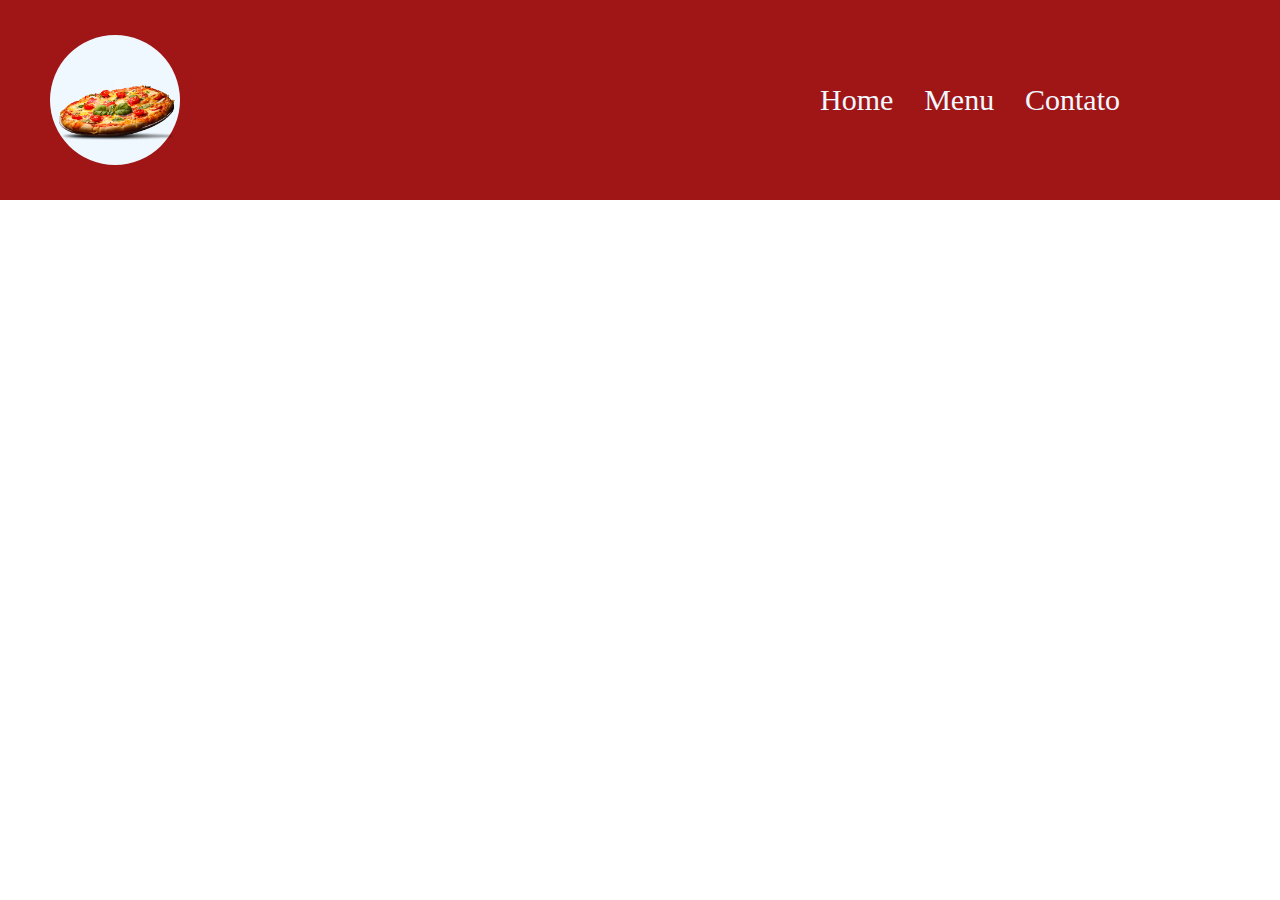
==== index.html @ 9faf138f "feat: finished header" ====
<!DOCTYPE html>
<html lang="en">

<head>
    <meta charset="UTF-8">
    <meta name="viewport" content="width=device-width, initial-scale=1.0">
    <link rel="stylesheet" href="./css/global.css">
    <title>Home</title>
</head>

<body>
    <header class="header">
        <div class="centralizacao">
        <div class="circulo-branco">
        <img src="image/45eb98c8637d591a1bde451eb1bce941.png" alt="logo" class="logo">
        </div>
        <nav>
            <ul class="nav-list">
                <a href="index.html" class="nav-link">Home</a>
                <a href="pages/menu.html" class="nav-link">Menu</a>
                <a href="pages/contato.html" class="nav-link">Contato</a>
            </ul>
        </nav>
    </div>
    </header>
</body>

</html>
---- css/global.css ----
*{
    padding: 0%;
    margin: 0%;
}

.header{
    width: 100%;
    height: 200px;
    display: flex;
    flex-direction: row;
    justify-content: left;
    align-items: center;
    background-color: rgb(160, 22, 22);
}

.logo{
    width: 140px;
    height: 86px;
}

.circulo-branco{
    align-items: center;
    display: flex;
    justify-content: center;
    height: 130px;
    width: 130px;
    background-color: aliceblue;
    border-radius: 50%;
    transition: all 0.5s;
    cursor: pointer;
    margin-left: 30px;
}

.circulo-branco:hover{
    -webkit-transform: scale(1.5);
    transform: scale(1.5);
    -webkit-filter: drop-shadow(15px 10px 5px rgba(0, 0, 0, .5));
    filter: drop-shadow(15px 10px 5px rgba(255, 255, 255, 0.452));
}

.nav-link{
    text-decoration: none;
    color: aliceblue;
    font-size: 30px;
    transition: all 0.5s;
    cursor: pointer;
}

.nav-link:hover{
    transform: scale(1.2);
    color: rgb(241, 200, 16);
    -webkit-filter: drop-shadow(15px 10px 5px rgba(0, 0, 0, .5));
    filter: drop-shadow(15px 10px 5px rgba(0, 0, 0, 0.452));
}

.nav-list{
    display: flex;
    justify-content: space-between;
    width: 300px;
}

.centralizacao{
    margin-left:20px ;
    width: 1100px;
    display: flex;
    justify-content: space-between;
    align-items: center;
}
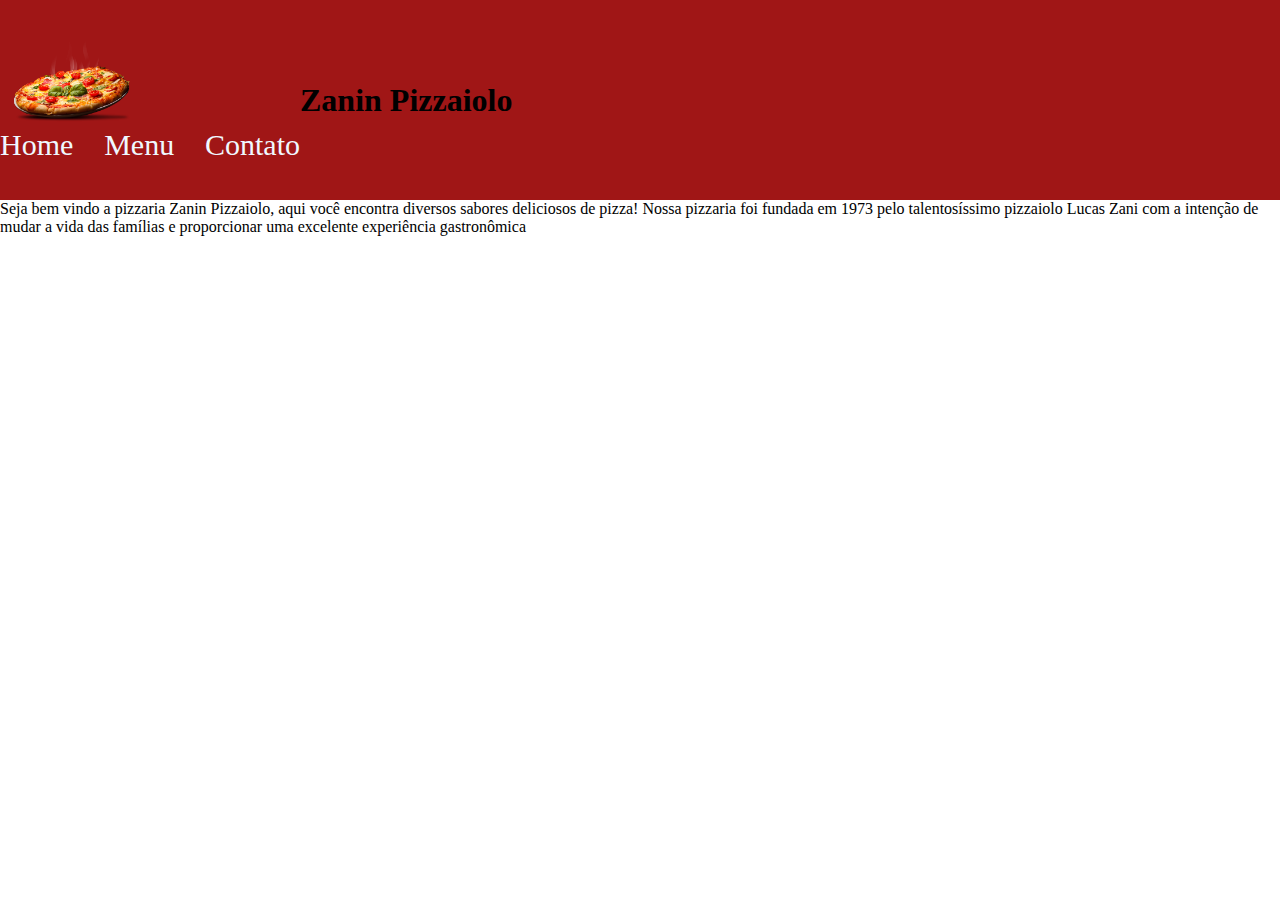
==== commit 4516a7c0: "feat: inicialization of home" ====
--- a/index.html
+++ b/index.html
@@ -11,18 +11,25 @@
 <body>
     <header class="header">
         <div class="centralizacao">
-        <div class="circulo-branco">
-        <img src="image/45eb98c8637d591a1bde451eb1bce941.png" alt="logo" class="logo">
+            <div class="circulo-branco">
+                <img src="image/45eb98c8637d591a1bde451eb1bce941.png" alt="logo" class="logo">
+            </div>
+            <nav>
+                <ul class="nav-list">
+                    <a href="index.html" class="nav-link">Home</a>
+                    <a href="pages/menu.html" class="nav-link">Menu</a>
+                    <a href="pages/contato.html" class="nav-link">Contato</a>
+                </ul>
+            </nav>
         </div>
-        <nav>
-            <ul class="nav-list">
-                <a href="index.html" class="nav-link">Home</a>
-                <a href="pages/menu.html" class="nav-link">Menu</a>
-                <a href="pages/contato.html" class="nav-link">Contato</a>
-            </ul>
-        </nav>
+
+        <h1 class="content-title">Zanin Pizzaiolo</h1>
+    </header>
+    <div>
+
+        <p class="text-title">Seja bem vindo a pizzaria Zanin Pizzaiolo, aqui você encontra diversos sabores deliciosos de pizza! Nossa pizzaria foi fundada em 1973 pelo talentosíssimo pizzaiolo Lucas Zani com a intenção de mudar a vida das famílias e proporcionar uma excelente experiência gastronômica</p>
     </div>
-    </header>
+
 </body>
 
 </html>--- a/css/global.css
+++ b/css/global.css
@@ -18,7 +18,7 @@
     height: 86px;
 }
 
-.circulo-branco{
+.white-circle{
     align-items: center;
     display: flex;
     justify-content: center;
@@ -31,7 +31,7 @@
     margin-left: 30px;
 }
 
-.circulo-branco:hover{
+.white-circle:hover{
     -webkit-transform: scale(1.5);
     transform: scale(1.5);
     -webkit-filter: drop-shadow(15px 10px 5px rgba(0, 0, 0, .5));
@@ -59,7 +59,7 @@
     width: 300px;
 }
 
-.centralizacao{
+.centralization{
     margin-left:20px ;
     width: 1100px;
     display: flex;
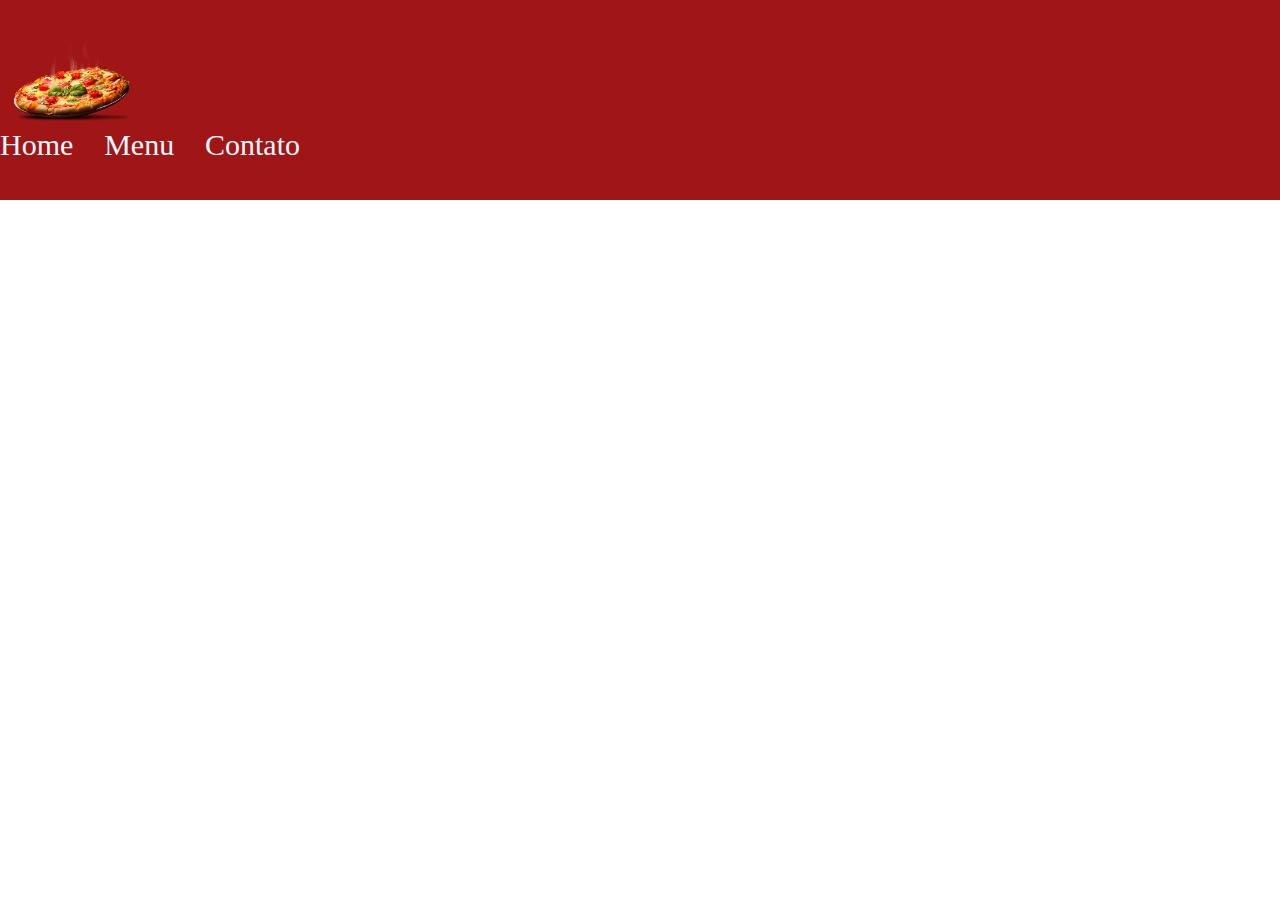
==== commit 45a884d2: "fix: menu page" ====
--- a/index.html
+++ b/index.html
@@ -22,14 +22,7 @@
                 </ul>
             </nav>
         </div>
-
-        <h1 class="content-title">Zanin Pizzaiolo</h1>
     </header>
-    <div>
-
-        <p class="text-title">Seja bem vindo a pizzaria Zanin Pizzaiolo, aqui você encontra diversos sabores deliciosos de pizza! Nossa pizzaria foi fundada em 1973 pelo talentosíssimo pizzaiolo Lucas Zani com a intenção de mudar a vida das famílias e proporcionar uma excelente experiência gastronômica</p>
-    </div>
-
 </body>
 
 </html>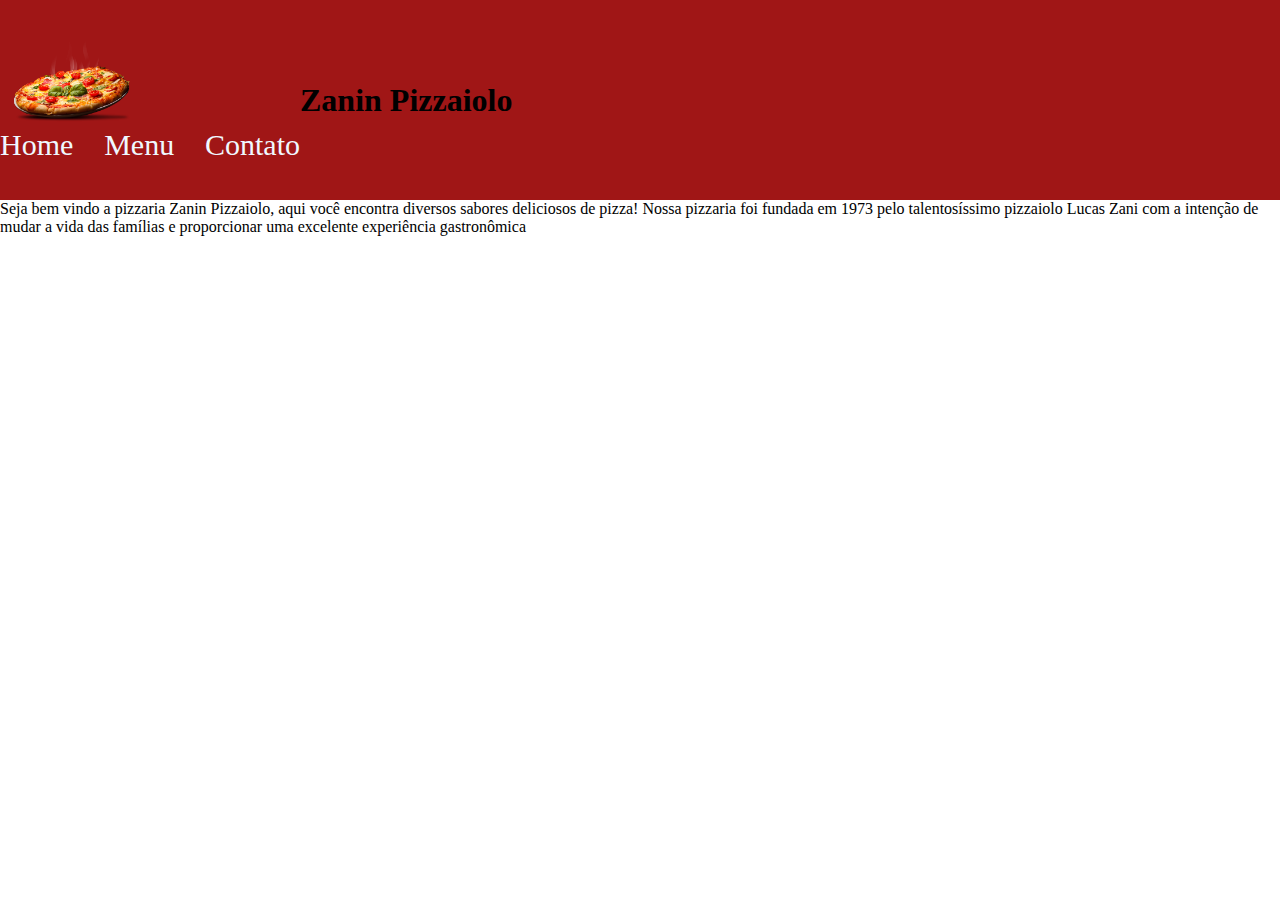
==== commit c2ed0d84: "Merge branch 'main' into zani" ====
--- a/index.html
+++ b/index.html
@@ -22,7 +22,13 @@
                 </ul>
             </nav>
         </div>
+        <h1 class="content-title">Zanin Pizzaiolo</h1>
     </header>
+    <div>
+
+        <p class="text-title">Seja bem vindo a pizzaria Zanin Pizzaiolo, aqui você encontra diversos sabores deliciosos de pizza! Nossa pizzaria foi fundada em 1973 pelo talentosíssimo pizzaiolo Lucas Zani com a intenção de mudar a vida das famílias e proporcionar uma excelente experiência gastronômica</p>
+    </div>
+
 </body>
 
 </html>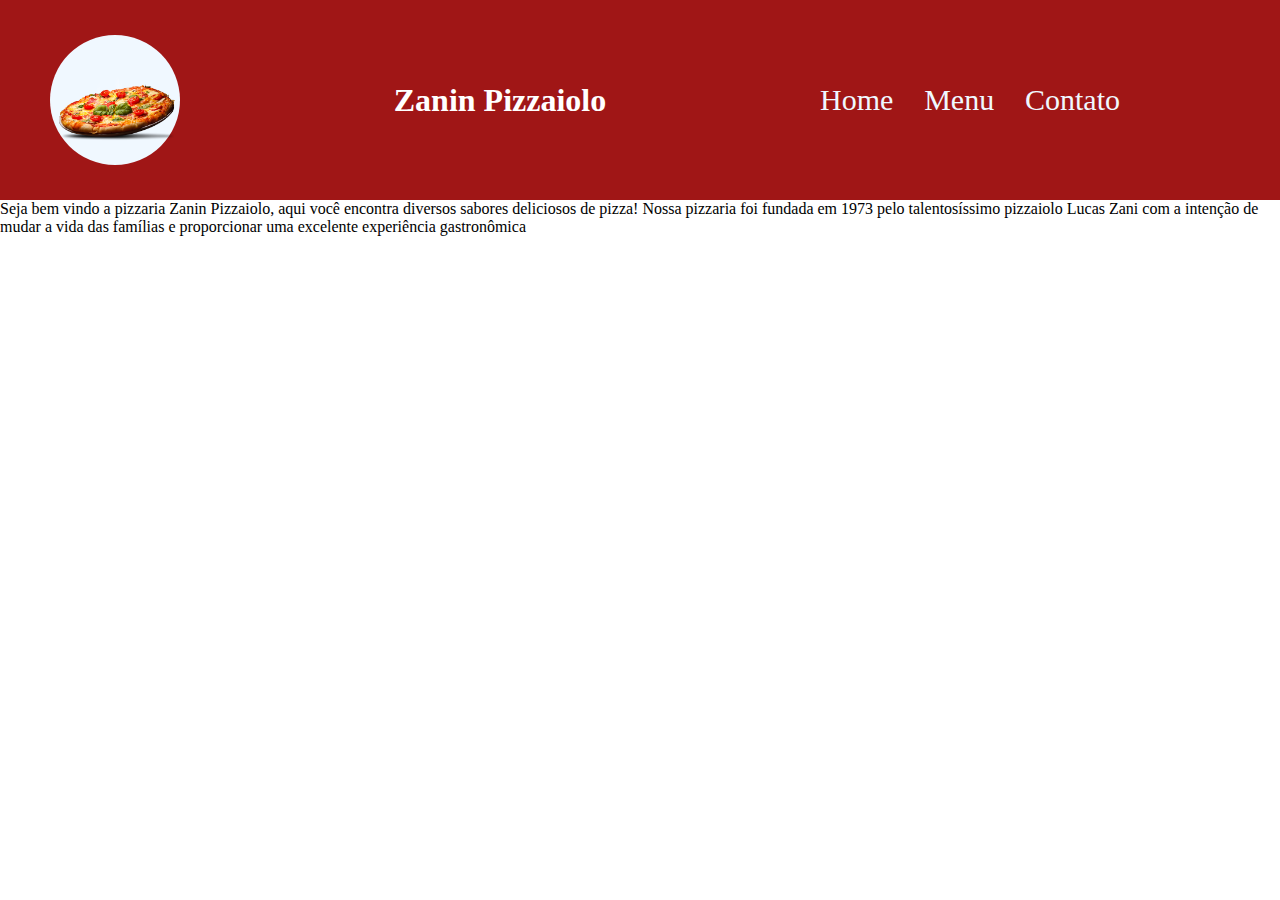
==== commit af15a89e: "feat: finished header" ====
--- a/index.html
+++ b/index.html
@@ -10,10 +10,11 @@
 
 <body>
     <header class="header">
-        <div class="centralizacao">
-            <div class="circulo-branco">
+        <div class="centralization">
+            <div class="white-circle">
                 <img src="image/45eb98c8637d591a1bde451eb1bce941.png" alt="logo" class="logo">
             </div>
+            <h1 class="content-title">Zanin Pizzaiolo</h1>
             <nav>
                 <ul class="nav-list">
                     <a href="index.html" class="nav-link">Home</a>
@@ -22,7 +23,7 @@
                 </ul>
             </nav>
         </div>
-        <h1 class="content-title">Zanin Pizzaiolo</h1>
+        
     </header>
     <div>
 
--- a/css/global.css
+++ b/css/global.css
@@ -67,3 +67,14 @@
     align-items: center;
 }
 
+.content-title{
+    color: #fff;
+}
+
+.content-title:hover{
+    transform: scale(1.2);
+    color: rgb(241, 200, 16);
+    -webkit-filter: drop-shadow(15px 10px 5px rgba(0, 0, 0, .5));
+    filter: drop-shadow(15px 10px 5px rgba(0, 0, 0, 0.452));
+    transition: all 0.5s;
+}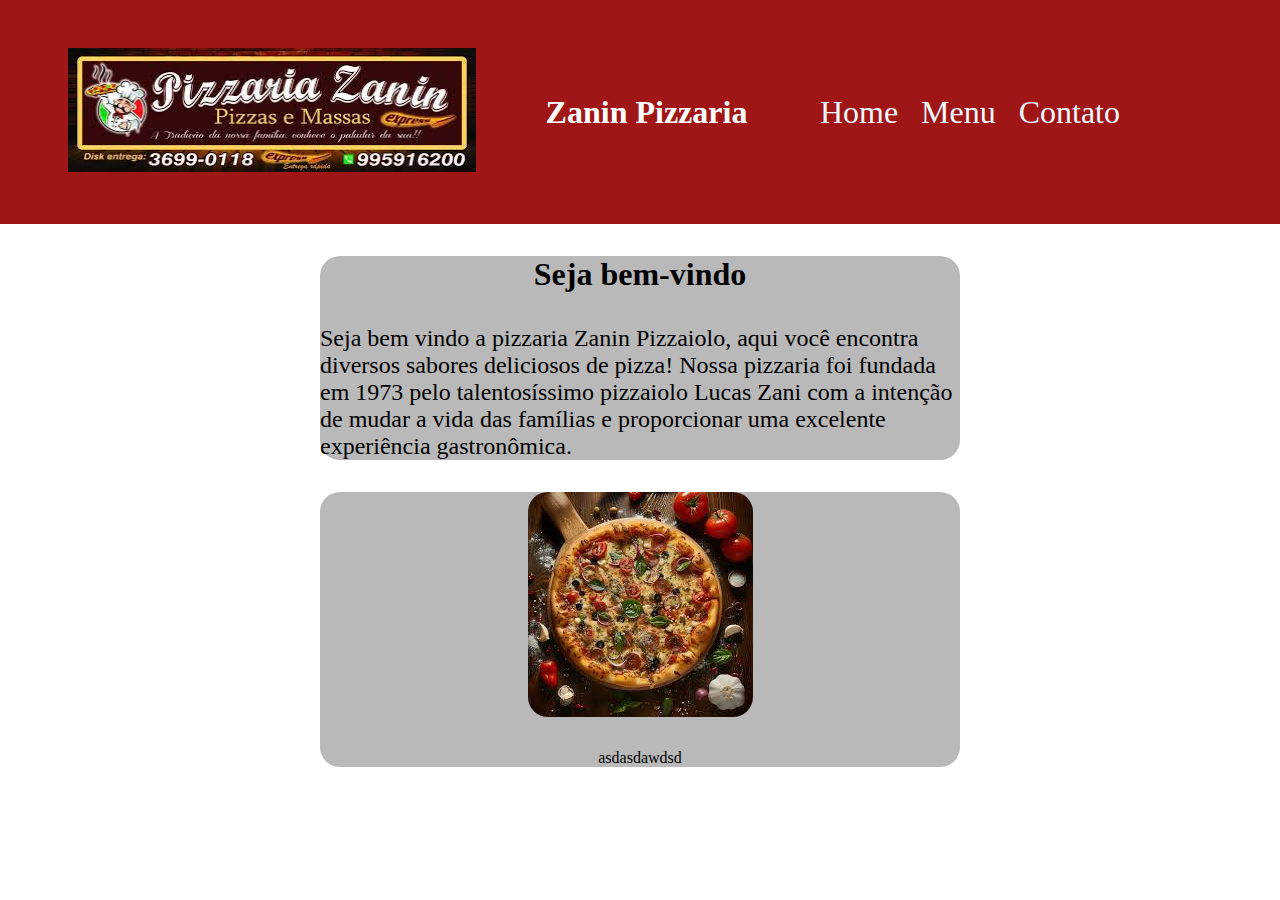
==== commit b0122fd1: "feat: inicialization of home page" ====
--- a/index.html
+++ b/index.html
@@ -5,6 +5,7 @@
     <meta charset="UTF-8">
     <meta name="viewport" content="width=device-width, initial-scale=1.0">
     <link rel="stylesheet" href="./css/global.css">
+    <link rel="stylesheet" href="./css/index.css">
     <title>Home</title>
 </head>
 
@@ -12,9 +13,9 @@
     <header class="header">
         <div class="centralization">
             <div class="white-circle">
-                <img src="image/45eb98c8637d591a1bde451eb1bce941.png" alt="logo" class="logo">
+                <img src="/image/zaninpizza.jfif" alt="logo" class="logo">
             </div>
-            <h1 class="content-title">Zanin Pizzaiolo</h1>
+            <h1 class="content-title">Zanin Pizzaria</h1>
             <nav>
                 <ul class="nav-list">
                     <a href="index.html" class="nav-link">Home</a>
@@ -23,13 +24,18 @@
                 </ul>
             </nav>
         </div>
-        
+
     </header>
-    <div>
-
-        <p class="text-title">Seja bem vindo a pizzaria Zanin Pizzaiolo, aqui você encontra diversos sabores deliciosos de pizza! Nossa pizzaria foi fundada em 1973 pelo talentosíssimo pizzaiolo Lucas Zani com a intenção de mudar a vida das famílias e proporcionar uma excelente experiência gastronômica</p>
+    <div class="site-body">
+        <h1 class="article-title">Seja bem-vindo</h1>
+        <p class="text-title">Seja bem vindo a pizzaria Zanin Pizzaiolo, aqui você encontra diversos sabores deliciosos
+            de pizza! Nossa pizzaria foi fundada em 1973 pelo talentosíssimo pizzaiolo Lucas Zani com a intenção de
+            mudar a vida das famílias e proporcionar uma excelente experiência gastronômica.</p>
     </div>
 
+    <div class="image-title">
+        <img class="pizza-image"  src="/image/pizzaimage.jfif" alt="pizzaimage"> 
+        <p>asdasdawdsd</p>
+    </div>
 </body>
-
 </html>--- a/css/global.css
+++ b/css/global.css
@@ -5,7 +5,7 @@
 
 .header{
     width: 100%;
-    height: 200px;
+    height: 14rem;
     display: flex;
     flex-direction: row;
     justify-content: left;
@@ -14,34 +14,22 @@
 }
 
 .logo{
-    width: 140px;
-    height: 86px;
+    width: 90%;
+    margin-left: 3rem;
 }
 
-.white-circle{
-    align-items: center;
-    display: flex;
-    justify-content: center;
-    height: 130px;
-    width: 130px;
-    background-color: aliceblue;
-    border-radius: 50%;
+.logo:hover{
+    transform: scale(1.2);
+    color: rgb(241, 200, 16);
+    -webkit-filter: drop-shadow(1rem 0.75rem 0.4rem rgb(247, 246, 246));
+    filter: drop-shadow(1rem 0.75rem 0.4rem rgb(255, 255, 255));
     transition: all 0.5s;
-    cursor: pointer;
-    margin-left: 30px;
-}
-
-.white-circle:hover{
-    -webkit-transform: scale(1.5);
-    transform: scale(1.5);
-    -webkit-filter: drop-shadow(15px 10px 5px rgba(0, 0, 0, .5));
-    filter: drop-shadow(15px 10px 5px rgba(255, 255, 255, 0.452));
 }
 
 .nav-link{
     text-decoration: none;
     color: aliceblue;
-    font-size: 30px;
+    font-size: 2rem;
     transition: all 0.5s;
     cursor: pointer;
 }
@@ -49,19 +37,20 @@
 .nav-link:hover{
     transform: scale(1.2);
     color: rgb(241, 200, 16);
-    -webkit-filter: drop-shadow(15px 10px 5px rgba(0, 0, 0, .5));
-    filter: drop-shadow(15px 10px 5px rgba(0, 0, 0, 0.452));
+    -webkit-filter: drop-shadow(1rem 0.75rem 0.4rem rgba(0, 0, 0, .5));
+    filter: drop-shadow(1rem 0.75rem 0.4rem rgba(0, 0, 0, 0.452));
+    transition: all 0.5s;
 }
 
 .nav-list{
     display: flex;
     justify-content: space-between;
-    width: 300px;
+    width: 18.75rem;
 }
 
 .centralization{
-    margin-left:20px ;
-    width: 1100px;
+    margin-left:1.25rem ;
+    width: 68.75rem;
     display: flex;
     justify-content: space-between;
     align-items: center;
@@ -74,7 +63,7 @@
 .content-title:hover{
     transform: scale(1.2);
     color: rgb(241, 200, 16);
-    -webkit-filter: drop-shadow(15px 10px 5px rgba(0, 0, 0, .5));
-    filter: drop-shadow(15px 10px 5px rgba(0, 0, 0, 0.452));
+    -webkit-filter: drop-shadow(1rem 0.75rem 0.4rem rgba(0, 0, 0, .5));
+    filter: drop-shadow(1rem 0.75rem 0.4rem rgba(0, 0, 0, 0.452));
     transition: all 0.5s;
 }--- a/css/index.css
+++ b/css/index.css
@@ -0,0 +1,39 @@
+.site-body {
+    width: 50%;
+    height: auto;
+    border-radius: 20px;
+    flex-direction: column;
+    background-color: rgba(0, 0, 0, 0.274);
+    display: flex;
+    align-items: center;
+    justify-content: center;
+    gap: 2rem;
+}
+
+body{
+    display: flex;
+    flex-direction: column;
+    align-items: center;
+    height: auto;
+    gap: 2rem;
+}
+
+.text-title{
+    font-size: 1.5rem;
+}
+
+.image-title{
+    width: 50%;
+    height: auto;
+    border-radius: 20px;
+    flex-direction: column;
+    background-color: rgba(0, 0, 0, 0.274);
+    display: flex;
+    align-items: center;
+    justify-content: center;
+    gap: 2rem;
+}
+
+.pizza-image{
+    border-radius: 20px;
+}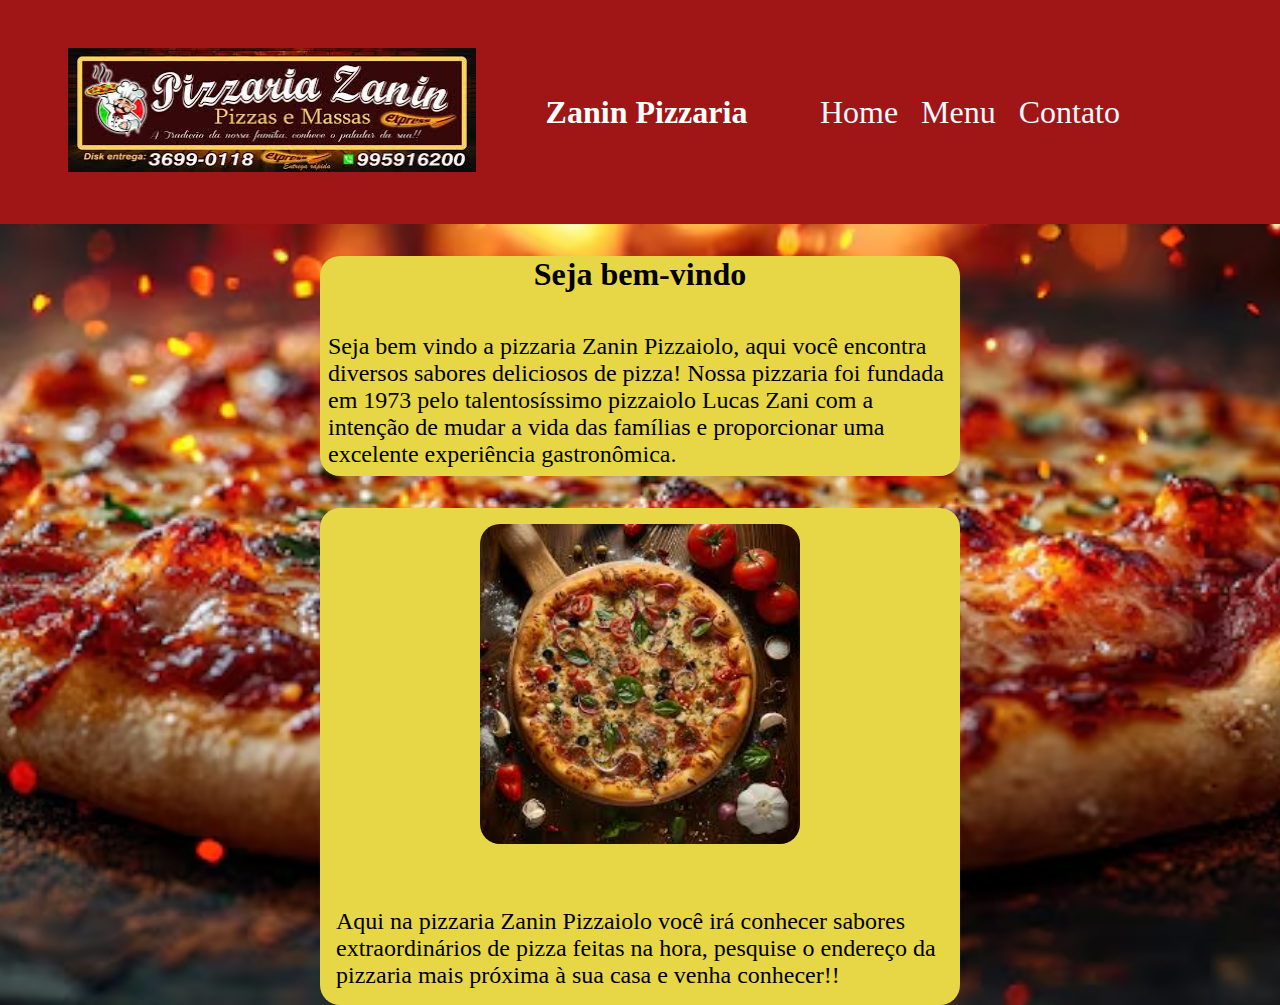
==== commit 1431f265: "feat: finished index" ====
--- a/index.html
+++ b/index.html
@@ -35,7 +35,8 @@
 
     <div class="image-title">
         <img class="pizza-image"  src="/image/pizzaimage.jfif" alt="pizzaimage"> 
-        <p>asdasdawdsd</p>
+        <p class="pizza-text">Aqui na pizzaria Zanin Pizzaiolo você irá conhecer sabores extraordinários de pizza feitas na hora, pesquise o endereço da pizzaria mais próxima à sua casa e venha conhecer!!</p>
     </div>
+
 </body>
 </html>--- a/css/global.css
+++ b/css/global.css
@@ -66,4 +66,5 @@
     -webkit-filter: drop-shadow(1rem 0.75rem 0.4rem rgba(0, 0, 0, .5));
     filter: drop-shadow(1rem 0.75rem 0.4rem rgba(0, 0, 0, 0.452));
     transition: all 0.5s;
-}+}
+
--- a/css/index.css
+++ b/css/index.css
@@ -3,7 +3,7 @@
     height: auto;
     border-radius: 20px;
     flex-direction: column;
-    background-color: rgba(0, 0, 0, 0.274);
+    background-color: rgba(231, 215, 70);
     display: flex;
     align-items: center;
     justify-content: center;
@@ -16,10 +16,15 @@
     align-items: center;
     height: auto;
     gap: 2rem;
+    background-image: url(/image/pizza-deliciosa-com-uma-base-dourada-marrom-crocante-e-queijo-derretido_161754-13030.avif);
+    background-position: center;
+    background-repeat: no-repeat;
+    background-size: cover;
 }
 
 .text-title{
     font-size: 1.5rem;
+    margin: 0.5rem;
 }
 
 .image-title{
@@ -27,7 +32,7 @@
     height: auto;
     border-radius: 20px;
     flex-direction: column;
-    background-color: rgba(0, 0, 0, 0.274);
+    background-color: rgba(231, 215, 70);
     display: flex;
     align-items: center;
     justify-content: center;
@@ -36,4 +41,12 @@
 
 .pizza-image{
     border-radius: 20px;
+    height: auto;
+    width: 50%;
+    margin: 1rem;
+}
+
+.pizza-text{
+    font-size: 1.5rem;
+    margin: 1rem;
 }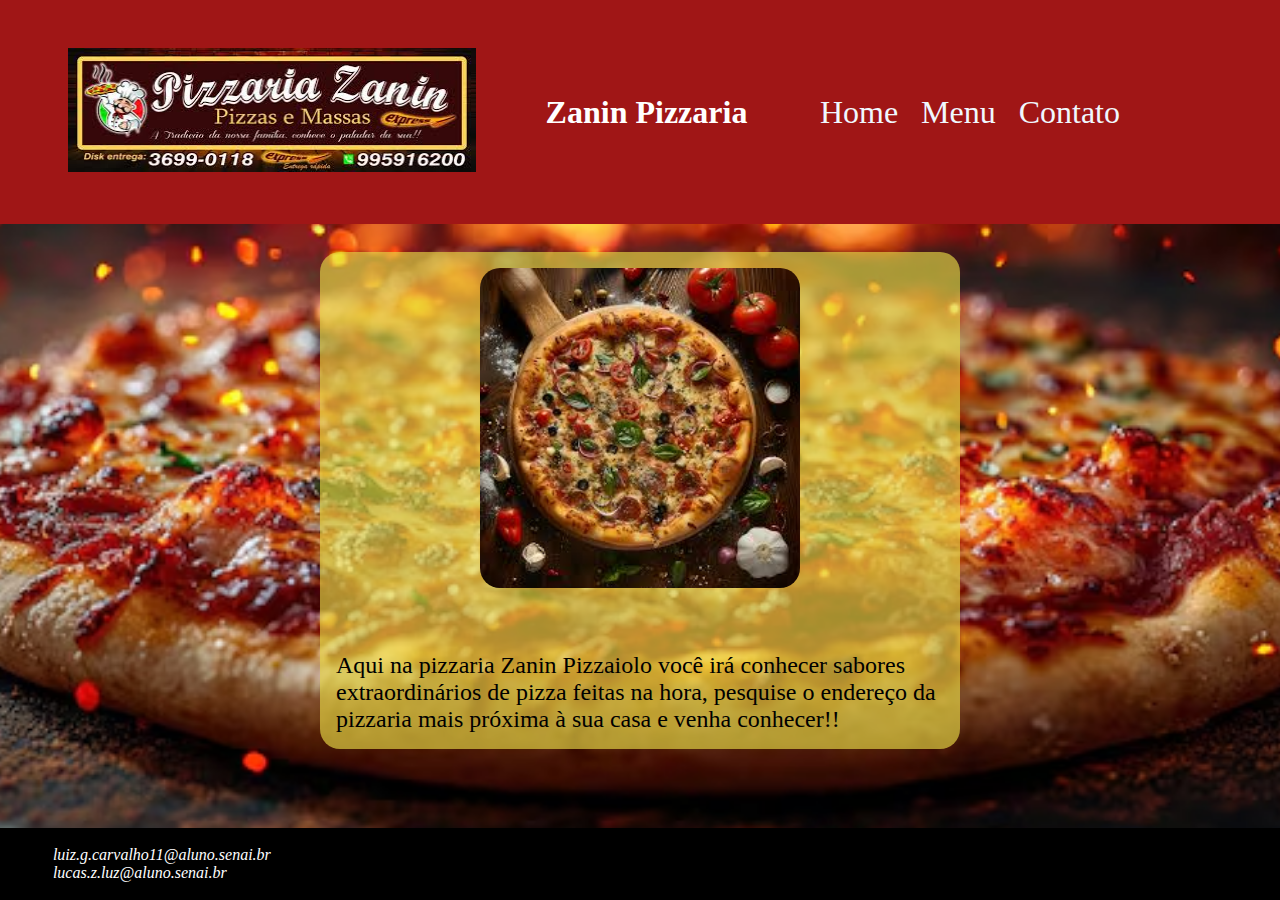
==== commit 09e43484: "fix: contato page" ====
--- a/index.html
+++ b/index.html
@@ -38,5 +38,18 @@
         <p class="pizza-text">Aqui na pizzaria Zanin Pizzaiolo você irá conhecer sabores extraordinários de pizza feitas na hora, pesquise o endereço da pizzaria mais próxima à sua casa e venha conhecer!!</p>
     </div>
 
+    <footer class="site-footer">
+        <address class="contact-info">
+            <p class="author-name">Autor: Luiz Gabriel e Lucas Zani</p>
+            <p class="author-email">E-mail: <a href="mailto:luiz.g.carvalho11@aluno.senai.br"
+                    class="email-link">luiz.g.carvalho11@aluno.senai.br
+                </a></p>
+            <p class="author-email">E-mail: <a href="mailto:lucas.z.luz@aluno.senai.br"
+                    class="email-link">lucas.z.luz@aluno.senai.br
+                </a></p>
+        </address>
+        <p class="footer-copy">&copy; 2024 Nosso Site, Todos os direitos reservados!</p>
+    </footer>
+
 </body>
 </html>--- a/css/global.css
+++ b/css/global.css
@@ -1,9 +1,11 @@
-*{
+* {
     padding: 0%;
     margin: 0%;
 }
 
-.header{
+.header {
+    position: absolute;
+    top: 0;
     width: 100%;
     height: 14rem;
     display: flex;
@@ -13,12 +15,12 @@
     background-color: rgb(160, 22, 22);
 }
 
-.logo{
+.logo {
     width: 90%;
     margin-left: 3rem;
 }
 
-.logo:hover{
+.logo:hover {
     transform: scale(1.2);
     color: rgb(241, 200, 16);
     -webkit-filter: drop-shadow(1rem 0.75rem 0.4rem rgb(247, 246, 246));
@@ -26,7 +28,7 @@
     transition: all 0.5s;
 }
 
-.nav-link{
+.nav-link {
     text-decoration: none;
     color: aliceblue;
     font-size: 2rem;
@@ -34,7 +36,7 @@
     cursor: pointer;
 }
 
-.nav-link:hover{
+.nav-link:hover {
     transform: scale(1.2);
     color: rgb(241, 200, 16);
     -webkit-filter: drop-shadow(1rem 0.75rem 0.4rem rgba(0, 0, 0, .5));
@@ -42,25 +44,25 @@
     transition: all 0.5s;
 }
 
-.nav-list{
+.nav-list {
     display: flex;
     justify-content: space-between;
     width: 18.75rem;
 }
 
-.centralization{
-    margin-left:1.25rem ;
+.centralization {
+    margin-left: 1.25rem;
     width: 68.75rem;
     display: flex;
     justify-content: space-between;
     align-items: center;
 }
 
-.content-title{
+.content-title {
     color: #fff;
 }
 
-.content-title:hover{
+.content-title:hover {
     transform: scale(1.2);
     color: rgb(241, 200, 16);
     -webkit-filter: drop-shadow(1rem 0.75rem 0.4rem rgba(0, 0, 0, .5));
@@ -68,3 +70,30 @@
     transition: all 0.5s;
 }
 
+.site-footer{
+    background-color: #000;
+    width: 100%;
+    position: absolute;
+    bottom: 0;
+}
+
+a {
+    text-decoration: none;
+    color: #fff;
+}
+
+body {
+    display: flex;
+    flex-direction: column;
+    justify-content: end;
+}
+
+@media screen and (max-width: 960){
+    .logo {
+        width: 50%;
+    }
+    .content-title {
+        color: #fff;
+        display: none;
+    }
+}--- a/css/index.css
+++ b/css/index.css
@@ -3,7 +3,7 @@
     height: auto;
     border-radius: 20px;
     flex-direction: column;
-    background-color: rgba(231, 215, 70);
+    background-color: rgba(231, 215, 70, 0.658);
     display: flex;
     align-items: center;
     justify-content: center;
@@ -20,6 +20,7 @@
     background-position: center;
     background-repeat: no-repeat;
     background-size: cover;
+    background-attachment: fixed;
 }
 
 .text-title{
@@ -32,7 +33,7 @@
     height: auto;
     border-radius: 20px;
     flex-direction: column;
-    background-color: rgba(231, 215, 70);
+    background-color: rgba(231, 215, 70, 0.658);
     display: flex;
     align-items: center;
     justify-content: center;
